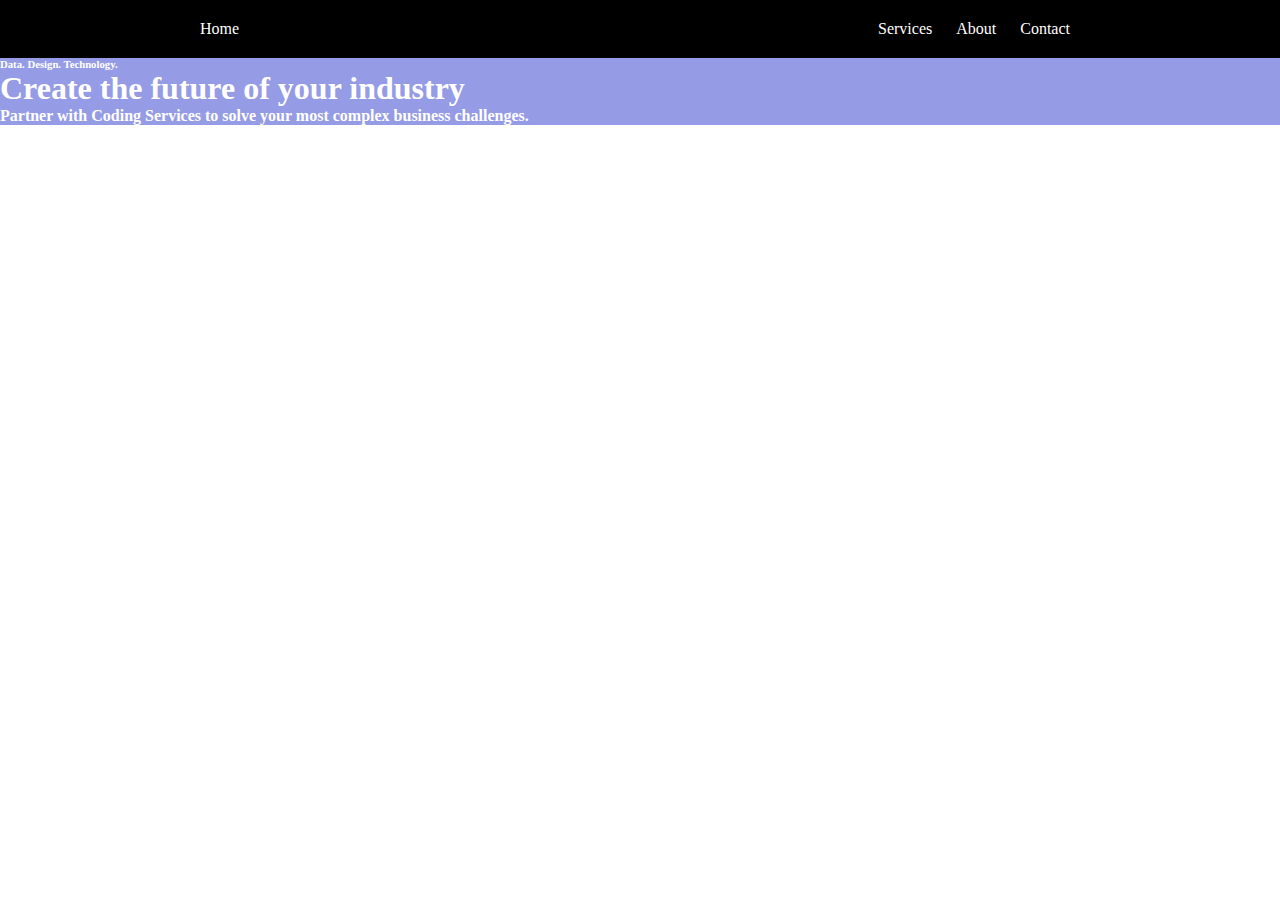
==== index.html @ 347a4485 "contuation" ====
<!DOCTYPE html>
<html lang="en">
<head>
    <meta charset="UTF-8">
    <meta http-equiv="X-UA-Compatible" content="IE=edge">
    <meta name="viewport" content="width=device-width, initial-scale=1.0">
    <title>Coding Services</title>
    <link rel="stylesheet" href="main.css">
</head>
<body>
    <div class="navbar">
        <div class="home"><a href="#">Home</a></div>
        <ul class="nav-list">
            <li class="list-item item1"><a href="#">Services</a></li>
            <li class="list-item item2"><a href="#">About</a></li>
            <li class="list-item item3"><a href="#">Contact</a></li>
        </ul>
    </div>
    <div class="home-page">
        <h6 class="home-page-list1">Data. Design. Technology.</h6>
        <h1 class="home-page-list2">Create the future of your industry</h1>
        <h4 class="home-page-list3">Partner with Coding Services to solve your most complex business challenges.</h4>
    </div>
    
</body>
</html>
---- main.css ----
*{
    margin: 0;
    padding: 0;
    box-sizing: border-box;
}
.navbar{
    display: flex;
    justify-content: space-between;
    background-color: black;
    color: white;
    align-items: center;
    
}
.home{
    margin-left: 200px;
}
.nav-list{
    margin-right: 200px;

}
.list-item{
    display: inline-block;
    padding: 20px 10px;
}
a {
    color: white;
    text-decoration: none;
}
a:hover{
    color: red;
}
.home-page {
    display: flex;
    flex-direction: column;
    background-color: rgba(122, 130, 221, 0.801);
    color: white;
}
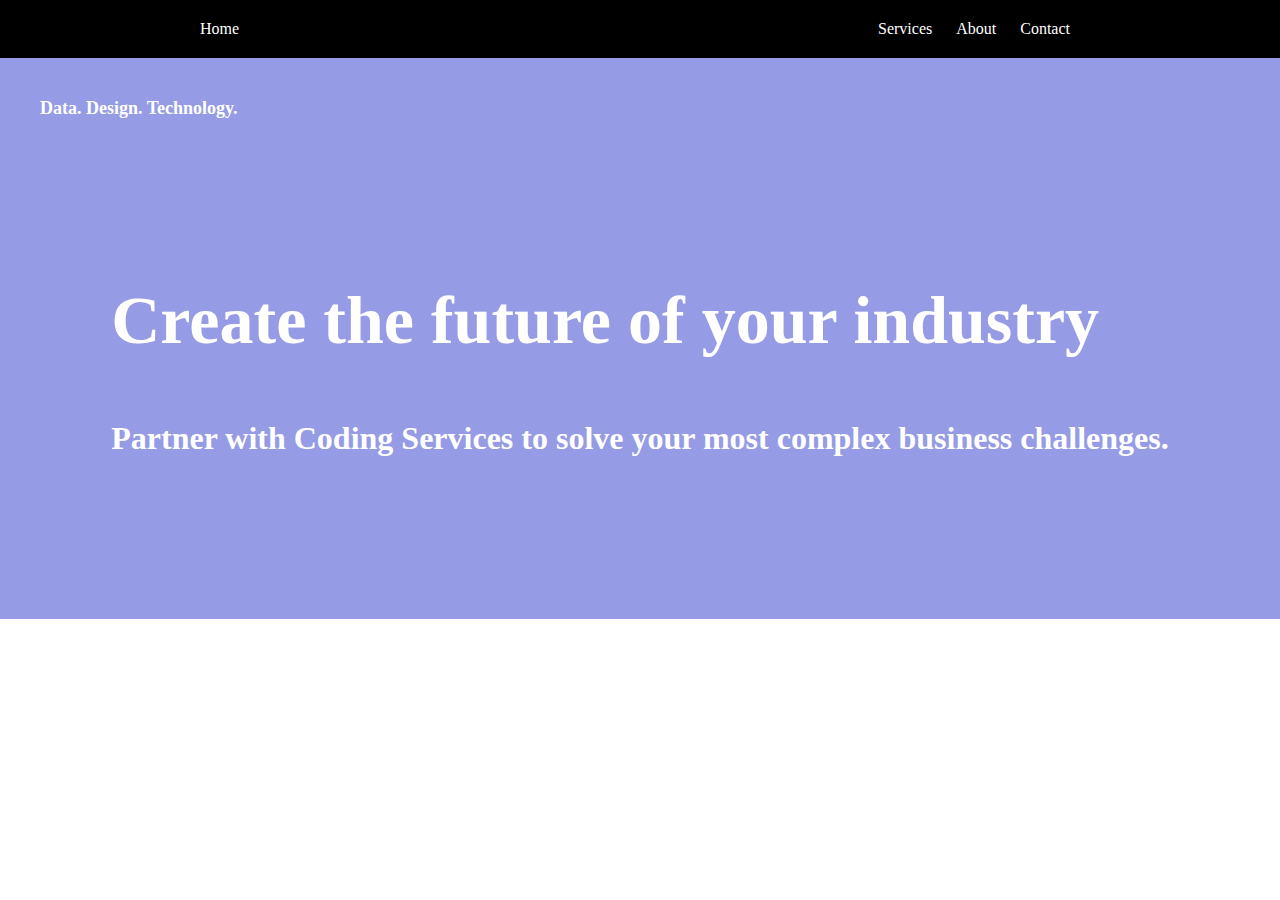
==== commit 16bfc73d: "contuation" ====
--- a/index.html
+++ b/index.html
@@ -18,8 +18,11 @@
     </div>
     <div class="home-page">
         <h6 class="home-page-list1">Data. Design. Technology.</h6>
+        <div class="home-page-child">
         <h1 class="home-page-list2">Create the future of your industry</h1>
-        <h4 class="home-page-list3">Partner with Coding Services to solve your most complex business challenges.</h4>
+        <h3 class="home-page-list3">Partner with Coding Services to solve your most complex business challenges.</h3>
+        </div>
+        
     </div>
     
 </body>
--- a/main.css
+++ b/main.css
@@ -35,4 +35,24 @@
     background-color: rgba(122, 130, 221, 0.801);
     color: white;
 }
- + .home-page-child{
+    display: flex;
+    flex-direction: column;
+    justify-content: center;
+    align-self: center;
+    /* margin-top: 100px; */
+    height: 500px;
+ }
+ .home-page-list1{
+    margin-top: 40px;
+    margin-left: 40px;
+    font-size: 18px;
+ }
+ .home-page-list2{
+    padding: 30px;
+    font-size: 68px;
+ }
+ .home-page-list3{
+    padding: 30px;
+    font-size: 32px;
+ }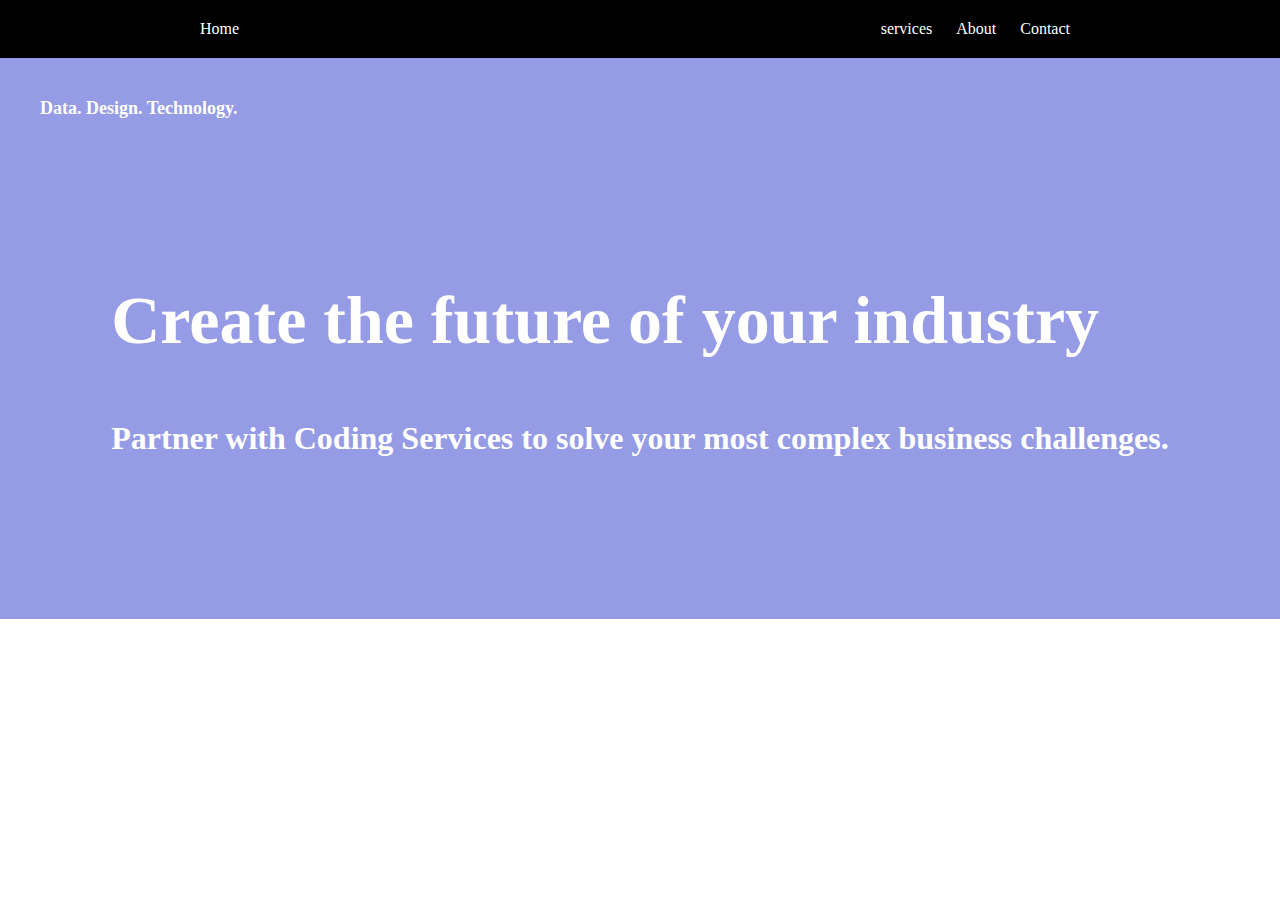
==== commit c743cbdf: "made changes" ====
--- a/index.html
+++ b/index.html
@@ -11,7 +11,7 @@
     <div class="navbar">
         <div class="home"><a href="#">Home</a></div>
         <ul class="nav-list">
-            <li class="list-item item1"><a href="#">Services</a></li>
+            <li class="list-item item1"><a href="#">services</a></li>
             <li class="list-item item2"><a href="#">About</a></li>
             <li class="list-item item3"><a href="#">Contact</a></li>
         </ul>
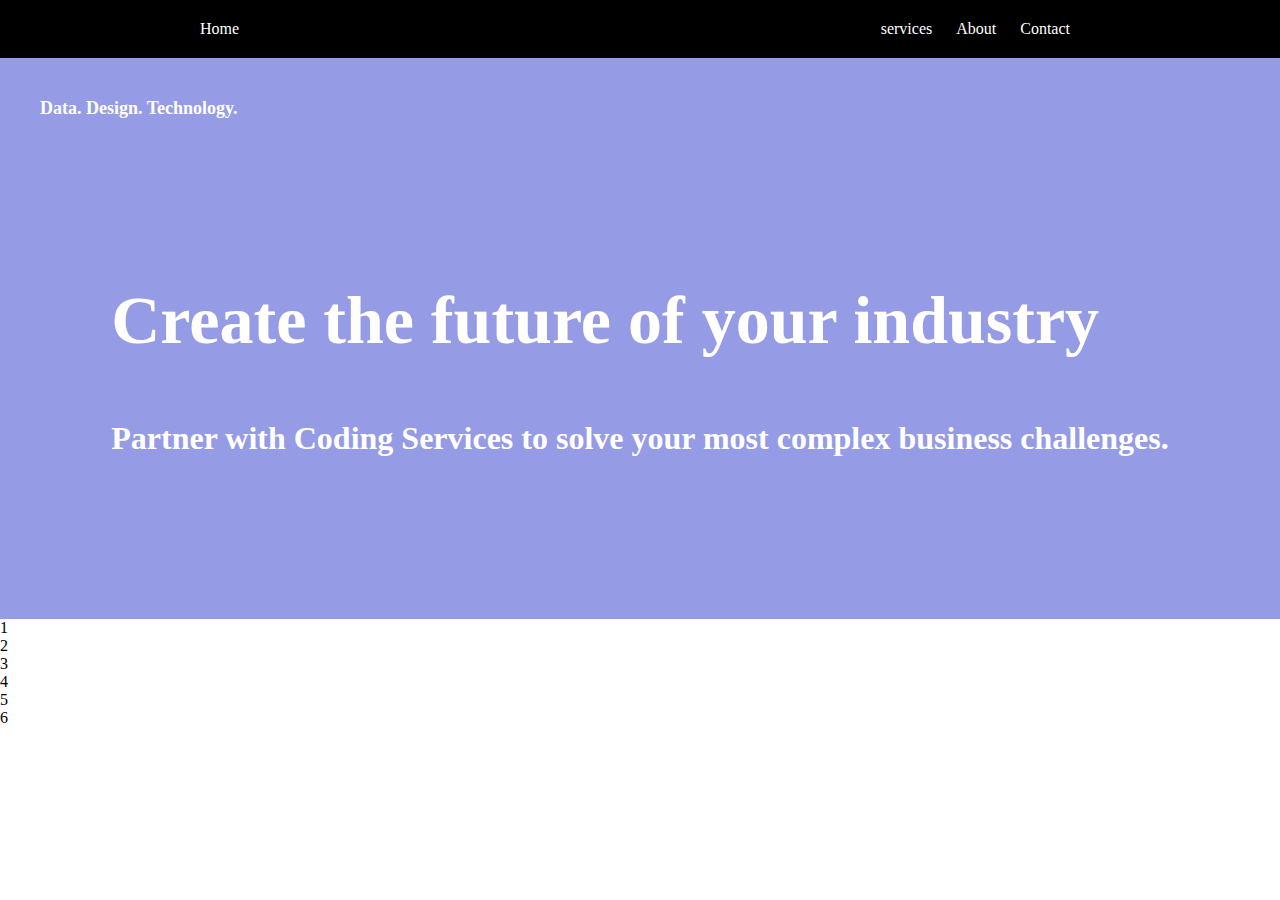
==== commit 19bea78f: "continuation" ====
--- a/index.html
+++ b/index.html
@@ -24,6 +24,15 @@
         </div>
         
     </div>
+
+    <div class="grid container">
+        <div class="grid item">1</div>
+        <div class="grid item">2</div>
+        <div class="grid item">3</div>
+        <div class="grid item">4</div>
+        <div class="grid item">5</div>
+        <div class="grid item">6</div>
+    </div>
     
 </body>
 </html>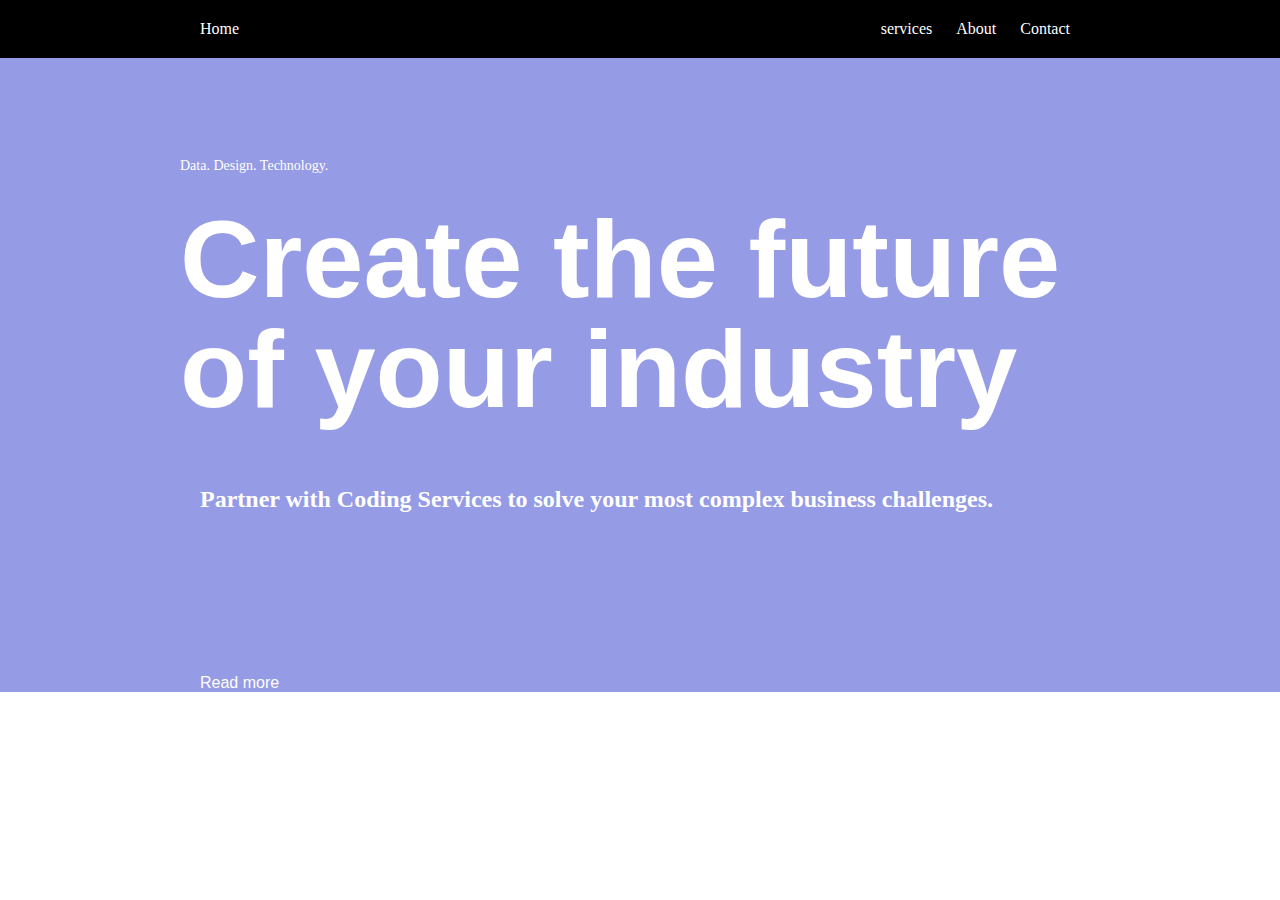
==== commit 03bde2aa: "Added javascript code" ====
--- a/index.html
+++ b/index.html
@@ -8,31 +8,25 @@
     <link rel="stylesheet" href="main.css">
 </head>
 <body>
-    <div class="navbar">
+    <nav class="navbar">
         <div class="home"><a href="#">Home</a></div>
         <ul class="nav-list">
             <li class="list-item item1"><a href="#">services</a></li>
             <li class="list-item item2"><a href="#">About</a></li>
             <li class="list-item item3"><a href="#">Contact</a></li>
         </ul>
-    </div>
-    <div class="home-page">
-        <h6 class="home-page-list1">Data. Design. Technology.</h6>
+    </nav>
+    
+    <section class="home-page">
+            <h6 class="home-page-list1">Data. Design. Technology.</h6>
         <div class="home-page-child">
-        <h1 class="home-page-list2">Create the future of your industry</h1>
-        <h3 class="home-page-list3">Partner with Coding Services to solve your most complex business challenges.</h3>
+            <h1 class="home-page-list2">Create the future <br/>of your industry</h1>
+            <h3 class="home-page-list3">Partner with Coding Services to solve your most complex business challenges.</h3>
         </div>
-        
-    </div>
+        <div id="sentence">Read more</div>
+    </section>
+    
 
-    <div class="grid container">
-        <div class="grid item">1</div>
-        <div class="grid item">2</div>
-        <div class="grid item">3</div>
-        <div class="grid item">4</div>
-        <div class="grid item">5</div>
-        <div class="grid item">6</div>
-    </div>
-    
+   <script src="script.js"></script>    
 </body>
 </html>--- a/main.css
+++ b/main.css
@@ -33,26 +33,47 @@
     display: flex;
     flex-direction: column;
     background-color: rgba(122, 130, 221, 0.801);
-    color: white;
+    color: #fff;
+
 }
  .home-page-child{
     display: flex;
     flex-direction: column;
-    justify-content: center;
-    align-self: center;
+    /* justify-content: center; */
+    /* align-self: center; */
     /* margin-top: 100px; */
     height: 500px;
  }
  .home-page-list1{
-    margin-top: 40px;
-    margin-left: 40px;
-    font-size: 18px;
+    margin-top: 100px;
+    margin-left: 180px;
+    font-size: 14px;
+    font-weight: 400;
  }
  .home-page-list2{
     padding: 30px;
-    font-size: 68px;
+    font-size: 110px;
+    margin-left: 150px;
+    line-height: 1;
+    font-family: karla, sans-serif;
  }
  .home-page-list3{
+    margin-left: 170px;
     padding: 30px;
-    font-size: 32px;
+    font-size: 24px;
+    line-height: 1.3;
+    
+    
+
+ }
+ #sentence{
+    margin-left: 200px;
+    font-family: karla, sans-serif;
+    /* display: flex;
+    -webkit-box-align: center;
+    align-items: center;
+    font-family: karla, sans-serif;
+    color: #fff;
+    line-height: 22px;
+    text-decoration: none; */
  }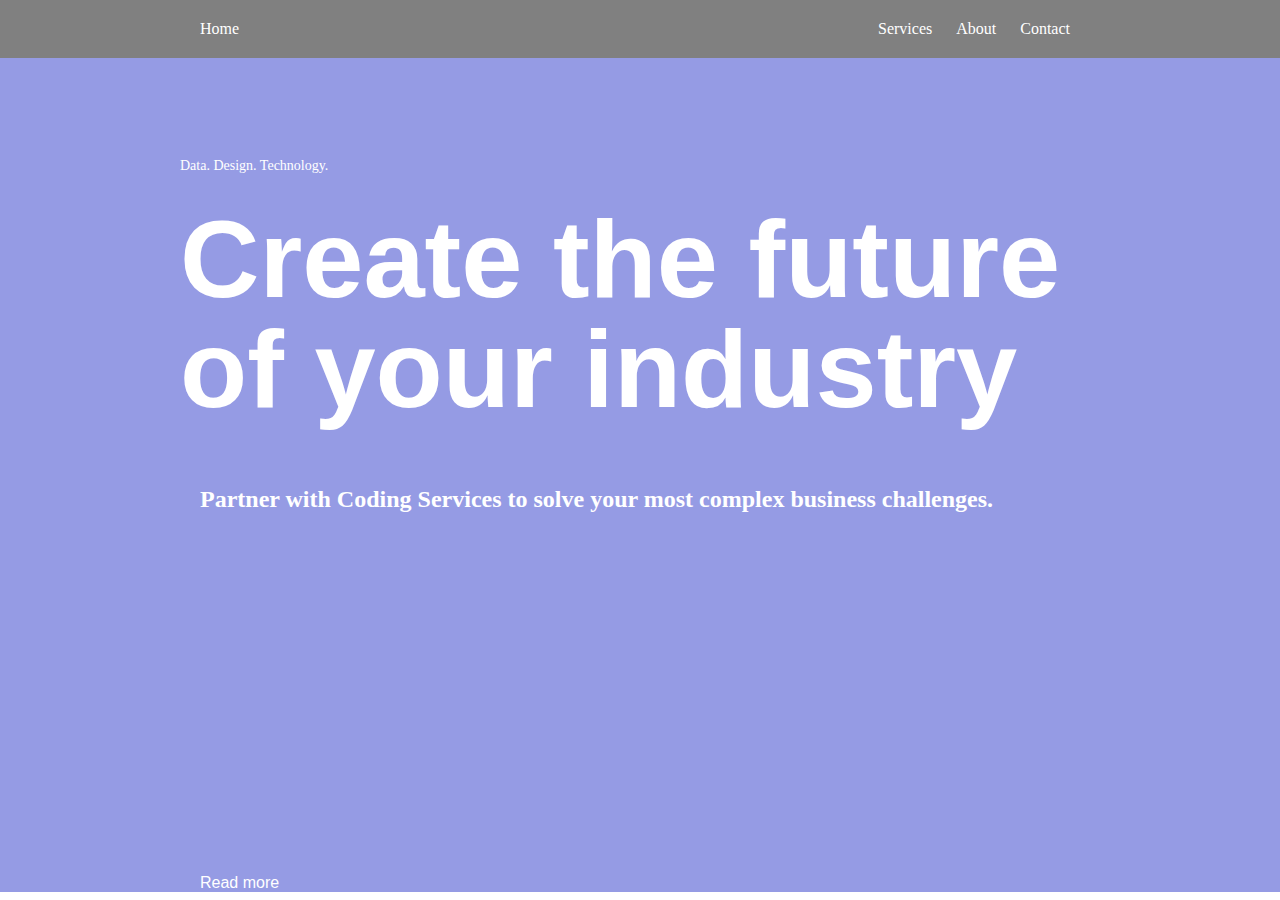
==== commit 17b1dc8e: "continuation" ====
--- a/index.html
+++ b/index.html
@@ -11,7 +11,7 @@
     <nav class="navbar">
         <div class="home"><a href="#">Home</a></div>
         <ul class="nav-list">
-            <li class="list-item item1"><a href="#">services</a></li>
+            <li class="list-item item1"><a href="#">Services</a></li>
             <li class="list-item item2"><a href="#">About</a></li>
             <li class="list-item item3"><a href="#">Contact</a></li>
         </ul>
--- a/main.css
+++ b/main.css
@@ -6,7 +6,7 @@
 .navbar{
     display: flex;
     justify-content: space-between;
-    background-color: black;
+    background-color: grey;
     color: white;
     align-items: center;
     
@@ -27,7 +27,7 @@
     text-decoration: none;
 }
 a:hover{
-    color: red;
+    color: yellowgreen;
 }
 .home-page {
     display: flex;
@@ -39,10 +39,7 @@
  .home-page-child{
     display: flex;
     flex-direction: column;
-    /* justify-content: center; */
-    /* align-self: center; */
-    /* margin-top: 100px; */
-    height: 500px;
+    height: 700px;
  }
  .home-page-list1{
     margin-top: 100px;
@@ -69,11 +66,4 @@
  #sentence{
     margin-left: 200px;
     font-family: karla, sans-serif;
-    /* display: flex;
-    -webkit-box-align: center;
-    align-items: center;
-    font-family: karla, sans-serif;
-    color: #fff;
-    line-height: 22px;
-    text-decoration: none; */
  }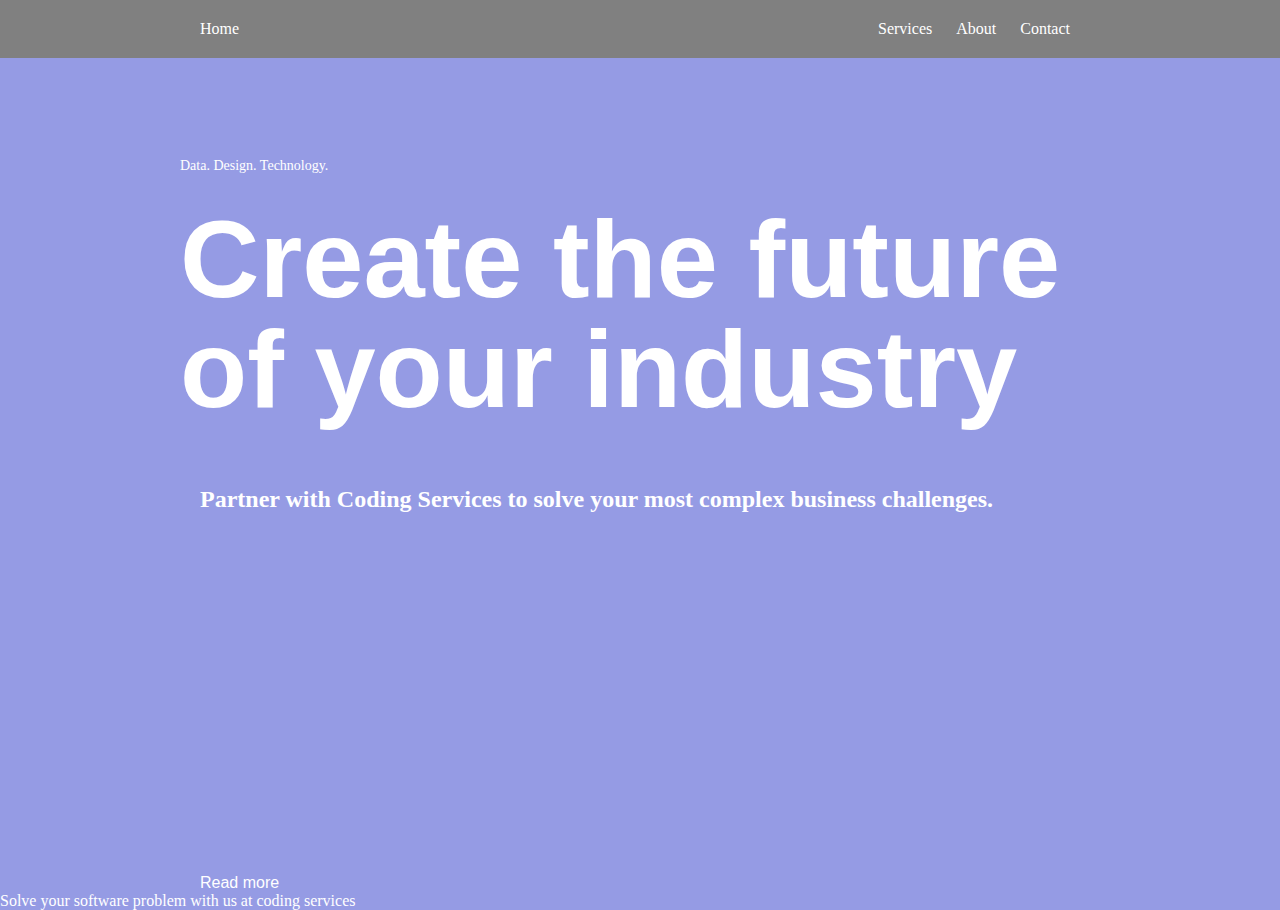
==== commit 84965d30: "added p tag" ====
--- a/index.html
+++ b/index.html
@@ -24,7 +24,11 @@
             <h3 class="home-page-list3">Partner with Coding Services to solve your most complex business challenges.</h3>
         </div>
         <div id="sentence">Read more</div>
+        <p>Solve your software problem with us at coding services</p>
     </section>
+    
+        
+    
     
 
    <script src="script.js"></script>    
